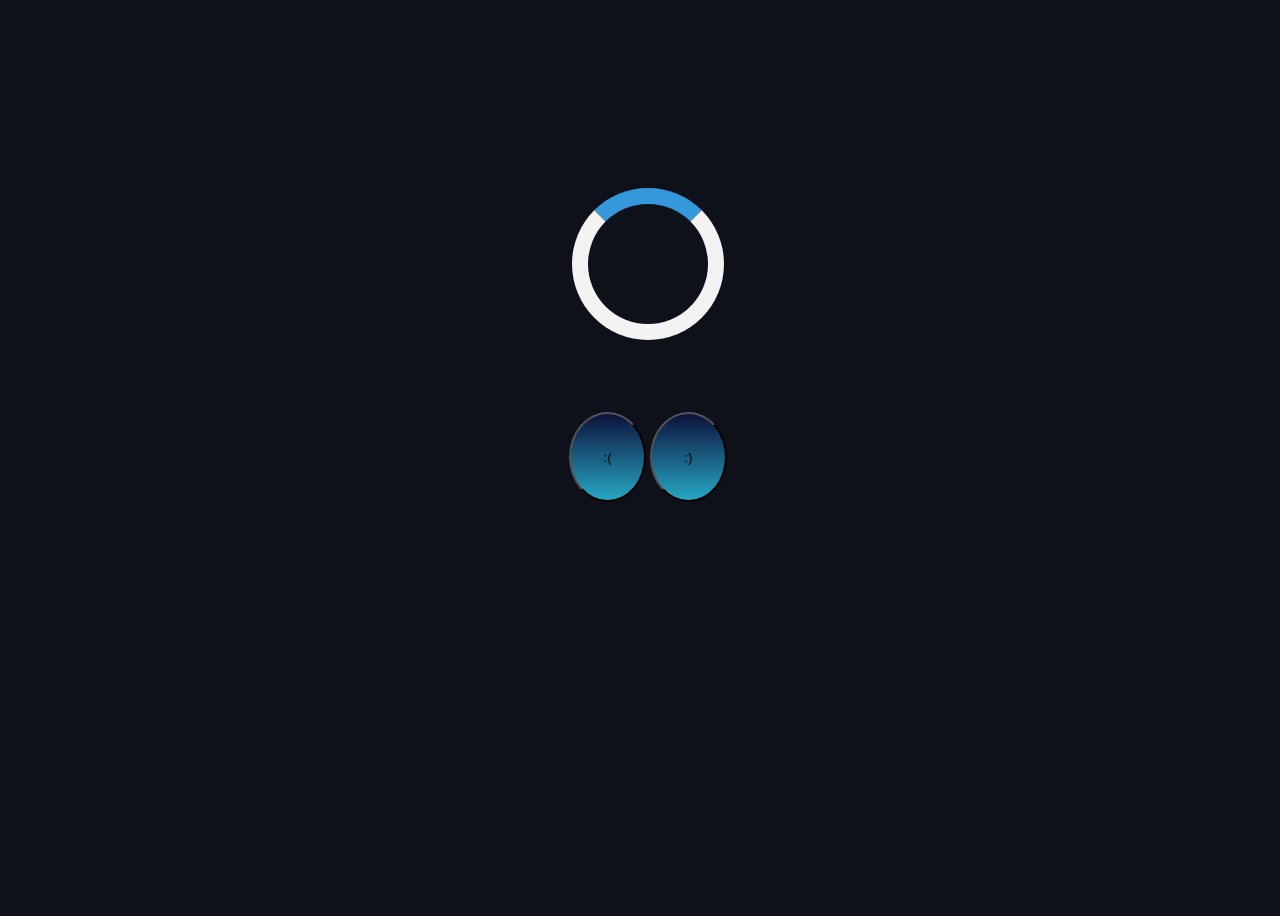
==== gif-joke-page.html @ dc3f2591 "Merge pull request #21 from fac20/Button-functionality" ====
<!DOCTYPE html>
<html lang="en">
<head>
    <meta charset="UTF-8">
    <meta name="viewport" content="width=device-width, initial-scale=1.0">
    <link rel="stylesheet" href="Index.css">
    <title>Your Virtual Dad Joke Service</title>
</head>
<body>
    <section class="gif-joke-page">

        <div class="gif-container">
            <div class="loader"></div>

                <!-- <img src="ferrellDad.gif" alt="exampleGif">  -->
                <form>
                    <!-- <input type='search' id='search'>
                    <input type='submit' id='submit'> -->
                    <output></output>
                </form>  
        </div>
        
        <div class="joke-container">

            <p class="joke-text"></p>

        <!-- <p class='joke'>Why did the man run around his bed? Because he was trying to catch up on his sleep!</p> -->

        </div>

        <div class="button-container">

            <button type="button" id="unhappy">:(</button>
            <button type="button" id="happy-button">:)</button>   

        </div>

    </section>

        <section>
            <form class="search-form hidden">
                <label for="search-bar">Search your funny gif</label>
                <input type="text" id="search-bar">
                <button type="button" id="submit-button">Submit</button>
                
            </form>
        </section>
            
</body>

<script src="Index.js"></script>

</html>
---- Index.css ----
:root{
    --border: solid white 9px;
    --back:hsl(229, 27%, 8%);
    --text-color: #9dbedc;
    --linear:linear-gradient(hsl(233, 67%, 14%), hsl(191, 67%, 46%));
}

body {
    display: flex;
    flex-direction: column;
    align-items: center;
}
button{
    width:6vw;
    height:10vh;
    background: var(--linear);
    border-radius:50%;
}
.landing, .gif-joke-page {
    display: flex;
    flex-direction:column;
    justify-content: center;
    align-items:center;
    margin-top: 20vh;
}
body{
    background:var(--back);
    color: var(--text-color);
    width:100vw;
    height:100vh;

}
button {
    cursor: pointer;
}

.gif-container {
    /* box-shadow: 2px 2px 2px 2px  pink; */
    display:flex;
    justify-content: center;
    width:50vw;
    max-height: 80vh;
    max-width: 80vw;
    margin-bottom: 2rem;
    /* border : var(--border); */
}

.loader {
    border: 16px solid #f3f3f3; /* Light grey */
    border-top: 16px solid #3498db; /* Blue */
    border-radius: 50%;
    width: 120px;
    height: 120px;
    animation: spin 2s linear infinite;
    /*playing with loader visibility*/
    visibility: visible;
  }
  
  @keyframes spin {
    0% { transform: rotate(0deg); }
    100% { transform: rotate(360deg); }
  }

.joke-container {
    display: flex;
    max-height: 20vh;
    max-width: 20vw;
    text-align: center;
    margin-bottom: 0.5rem;
    /* border : var(--border); */
    font-family: 'Nunito Sans', sans-serif;
}

.search-form {
    margin-top: 1rem;
    display: flex;
    flex-direction: column;
    max-width: 19vw;
    align-items: center;
}

.hidden {
    display: none;

}
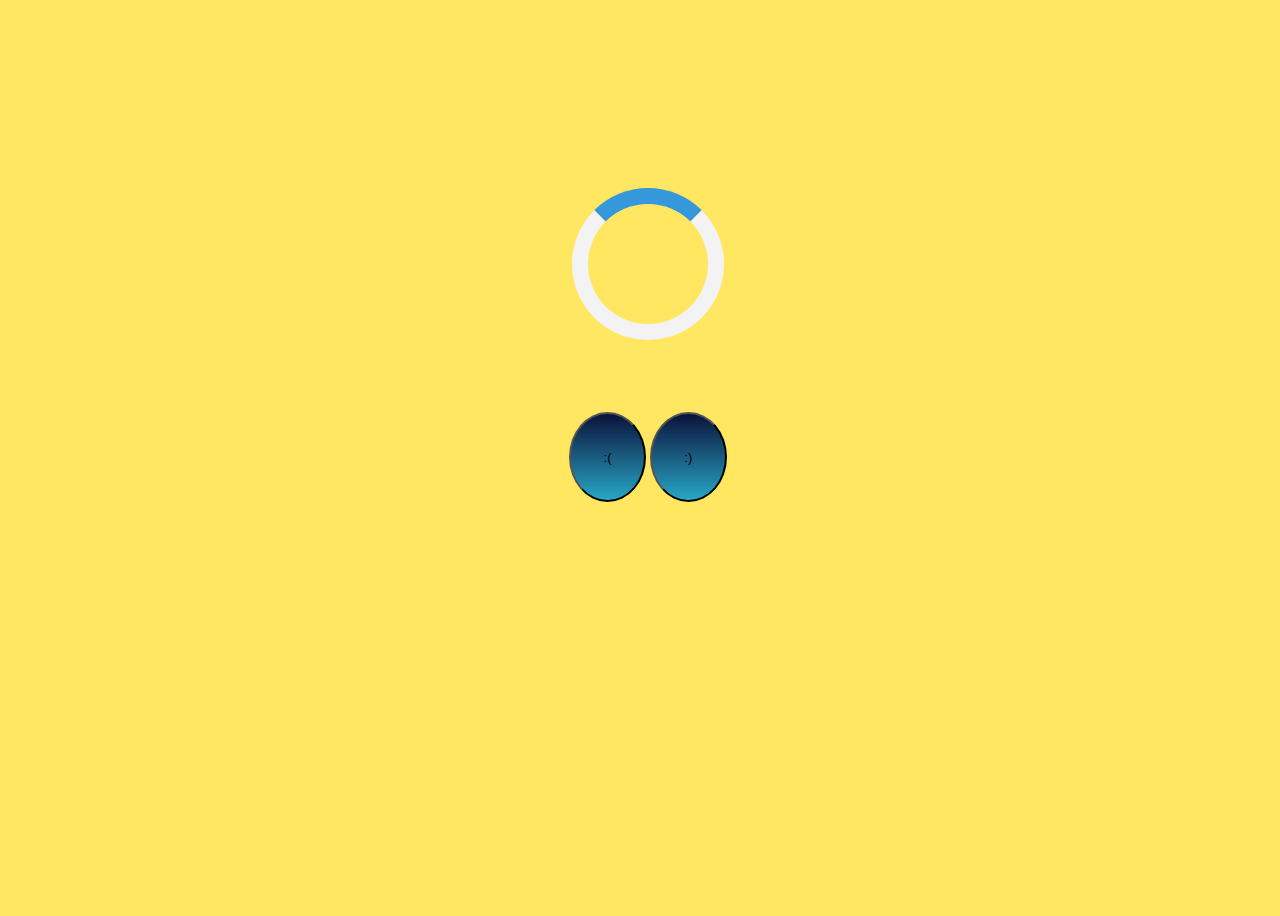
==== commit aa0a7a0f: "Co-authored-by: Jennifer B <jennifer.sesaybarnes@gmail.com> Co-authored-by: Terrence Chung <netceer1" ====
--- a/gif-joke-page.html
+++ b/gif-joke-page.html
@@ -4,13 +4,14 @@
     <meta charset="UTF-8">
     <meta name="viewport" content="width=device-width, initial-scale=1.0">
     <link rel="stylesheet" href="Index.css">
+    <link href="https://fonts.googleapis.com/css2?family=Nunito+Sans:wght@600&display=swap" rel="font">
     <title>Your Virtual Dad Joke Service</title>
 </head>
 <body>
     <section class="gif-joke-page">
 
         <div class="gif-container">
-            <div class="loader"></div>
+            <div class="loader" id="load-circle"></div>
 
                 <!-- <img src="ferrellDad.gif" alt="exampleGif">  -->
                 <form>
@@ -42,6 +43,7 @@
                 <label for="search-bar">Search your funny gif</label>
                 <input type="text" id="search-bar">
                 <button type="button" id="submit-button">Submit</button>
+                <button type="button" id="submit-button">Submit</button>
                 
             </form>
         </section>
--- a/Index.css
+++ b/Index.css
@@ -1,7 +1,7 @@
 
 :root{
     --border: solid white 9px;
-    --back:hsl(229, 27%, 8%);
+    --back:hsl(51, 100%, 69%);
     --text-color: #9dbedc;
     --linear:linear-gradient(hsl(233, 67%, 14%), hsl(191, 67%, 46%));
 }
@@ -68,6 +68,9 @@
     max-width: 20vw;
     text-align: center;
     margin-bottom: 0.5rem;
+
+    /* border : var(--border); */
+
     /* border : var(--border); */
     font-family: 'Nunito Sans', sans-serif;
 }
@@ -83,4 +86,4 @@
 .hidden {
     display: none;
 
-}+}
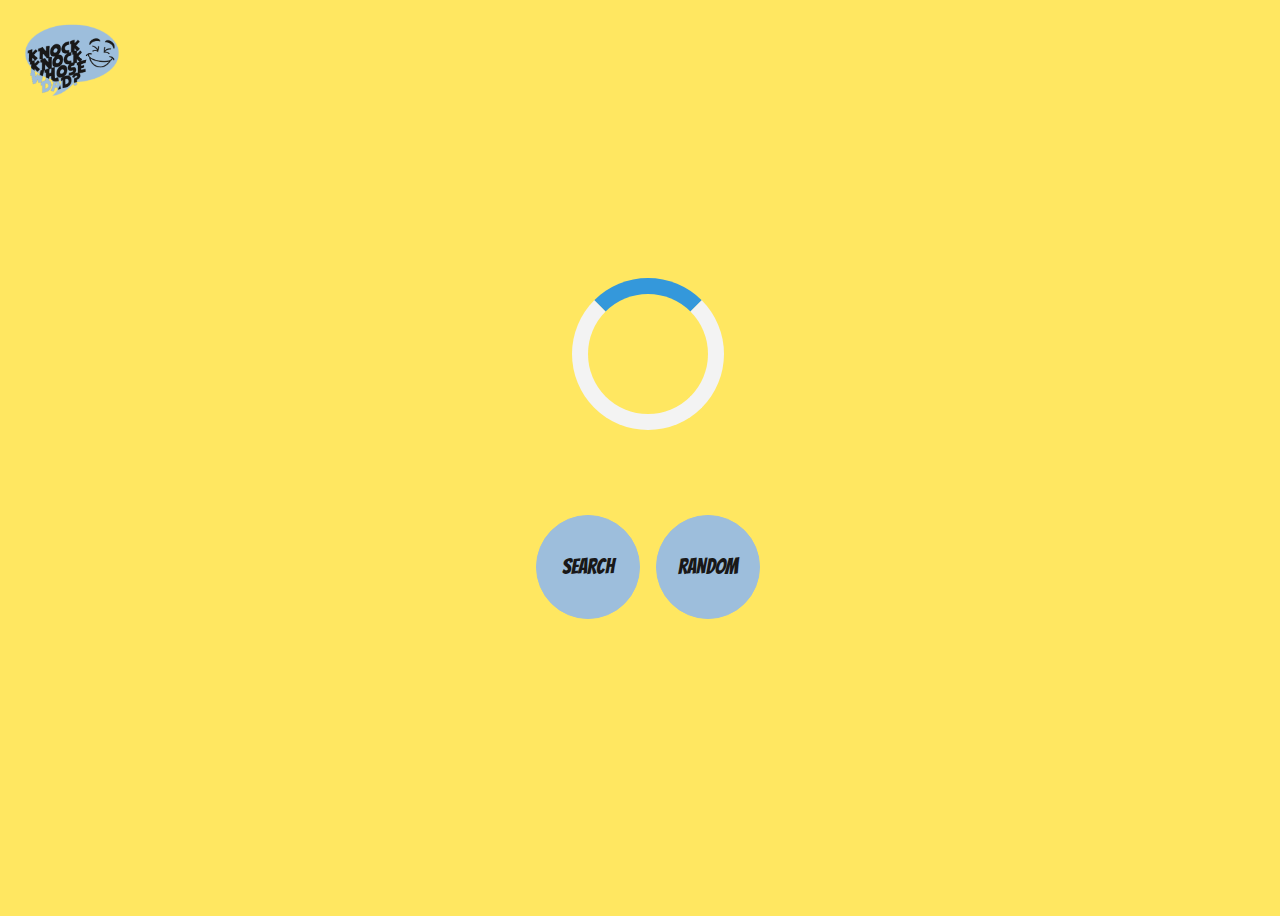
==== commit 92970ba8: "final changes for app" ====
--- a/gif-joke-page.html
+++ b/gif-joke-page.html
@@ -4,10 +4,16 @@
     <meta charset="UTF-8">
     <meta name="viewport" content="width=device-width, initial-scale=1.0">
     <link rel="stylesheet" href="Index.css">
-    <link href="https://fonts.googleapis.com/css2?family=Nunito+Sans:wght@600&display=swap" rel="font">
+    <link href="https://fonts.googleapis.com/css2?family=Bangers&display=swap" rel="stylesheet">
     <title>Your Virtual Dad Joke Service</title>
 </head>
 <body>
+<nav class='nav'>
+    <a href="index.html">
+    <img src='blue logo .png' class='logo' alt='image of logo'>
+</a>
+</nav>
+<main>
     <section class="gif-joke-page">
 
         <div class="gif-container">
@@ -31,8 +37,8 @@
 
         <div class="button-container">
 
-            <button type="button" id="unhappy">:(</button>
-            <button type="button" id="happy-button">:)</button>   
+            <button type="button" id="unhappy">SEARCH</button>
+            <button type="button" id="happy-button">RANDOM</button>   
 
         </div>
 
@@ -43,11 +49,10 @@
                 <label for="search-bar">Search your funny gif</label>
                 <input type="text" id="search-bar">
                 <button type="button" id="submit-button">Submit</button>
-                <button type="button" id="submit-button">Submit</button>
                 
             </form>
         </section>
-            
+    </main>
 </body>
 
 <script src="Index.js"></script>
--- a/Index.css
+++ b/Index.css
@@ -2,21 +2,60 @@
 :root{
     --border: solid white 9px;
     --back:hsl(51, 100%, 69%);
-    --text-color: #9dbedc;
-    --linear:linear-gradient(hsl(233, 67%, 14%), hsl(191, 67%, 46%));
+    --text-color:  hsl(320 100% 38%);
+    /* hsl(233, 67%, 14%); */
+    --linear:linear-gradient(hsl(51, 100%, 69%), hsl(191, 97%, 36%));
 }
 
 body {
     display: flex;
     flex-direction: column;
     align-items: center;
+    font-size: 1.4rem;
+    line-height: 1.5;
+    
+ cursor: url('blue\ logo\ .png'), auto;	
+
+ background:var(--back);
+ color: var(--text-color);
+ width:100vw;
+ height:100vh;
+ font-family: 'Bangers', cursive;
+    
 }
+
+main {
+    display: flex;
+    flex-direction: column;
+    align-items: center;
+}
+
+h1 {
+    margin: 0;
+}
+
+label, input{
+    padding:1vh;
+}
+
 button{
-    width:6vw;
-    height:10vh;
-    background: var(--linear);
+    width: 6.5rem;
+    height: 6.5rem;
+    background:#9dbedc;
     border-radius:50%;
+    border:#9dbedc solid  1px;
+    color: #191818;
+    font-size: 1.3rem;
+    cursor: pointer;
+    font-family: 'Bangers', cursive;
 }
+
+button:hover {
+    transform:translateY(2%);
+    color: hsl(51, 100%, 89%);
+
+}
+
 .landing, .gif-joke-page {
     display: flex;
     flex-direction:column;
@@ -24,15 +63,34 @@
     align-items:center;
     margin-top: 20vh;
 }
-body{
-    background:var(--back);
-    color: var(--text-color);
+
+
+.logo{
+    width:10vw;
+    margin:0px;
+}
+
+.logo:hover {
+    transform:translateY(2%);
+}
+
+.logo-home{
+    width:35vw;
+}
+
+.nav{
+    height:10vh;
     width:100vw;
-    height:100vh;
+    /* border:var(--border); */
+}
 
-}
-button {
-    cursor: pointer;
+.button-container{
+    display:flex;
+    flex-wrap:wrap;
+    justify-content: space-evenly;
+    width:20vw;
+    
+    
 }
 
 .gif-container {
@@ -43,8 +101,20 @@
     max-height: 80vh;
     max-width: 80vw;
     margin-bottom: 2rem;
+    
     /* border : var(--border); */
 }
+
+#search-bar {
+    background:#ff617a;
+    border: #ff617a solid 3px;
+    color: hsl(51, 100%, 89%);
+    border-radius:10px;
+    text-align: center;
+    font-size: 1.2rem;
+    margin-bottom: 2rem;
+}
+
 
 .loader {
     border: 16px solid #f3f3f3; /* Light grey */
@@ -64,15 +134,11 @@
 
 .joke-container {
     display: flex;
-    max-height: 20vh;
-    max-width: 20vw;
+    height: auto;
+    width: 15em;
     text-align: center;
     margin-bottom: 0.5rem;
-
     /* border : var(--border); */
-
-    /* border : var(--border); */
-    font-family: 'Nunito Sans', sans-serif;
 }
 
 .search-form {
@@ -81,9 +147,53 @@
     flex-direction: column;
     max-width: 19vw;
     align-items: center;
+    margin-bottom: 6rem;
+    justify-content: center;
 }
 
 .hidden {
     display: none;
 
 }
+
+img{
+    display:flex;
+    justify-content: center;
+    align-items:center;
+    max-height: 80vh;
+    max-width: 80vw;
+}
+
+
+@media all and (max-width:800px){
+   button{
+       margin:1em;
+       min-width:6.5rem;
+       min-height:6.5rem;
+   } 
+   label{
+       text-align:center;
+   }
+   nav{
+    display:flex;
+    justify-content: center;
+    align-items:center;
+
+   }
+   .logo{
+   margin-top:25rem;
+    width:60vw;
+    margin:0px;
+}
+.logo-home{
+    width:50vw;
+    
+}
+
+.landing, .gif-joke-page {
+
+    margin-top: 10vh;
+}
+}
+
+
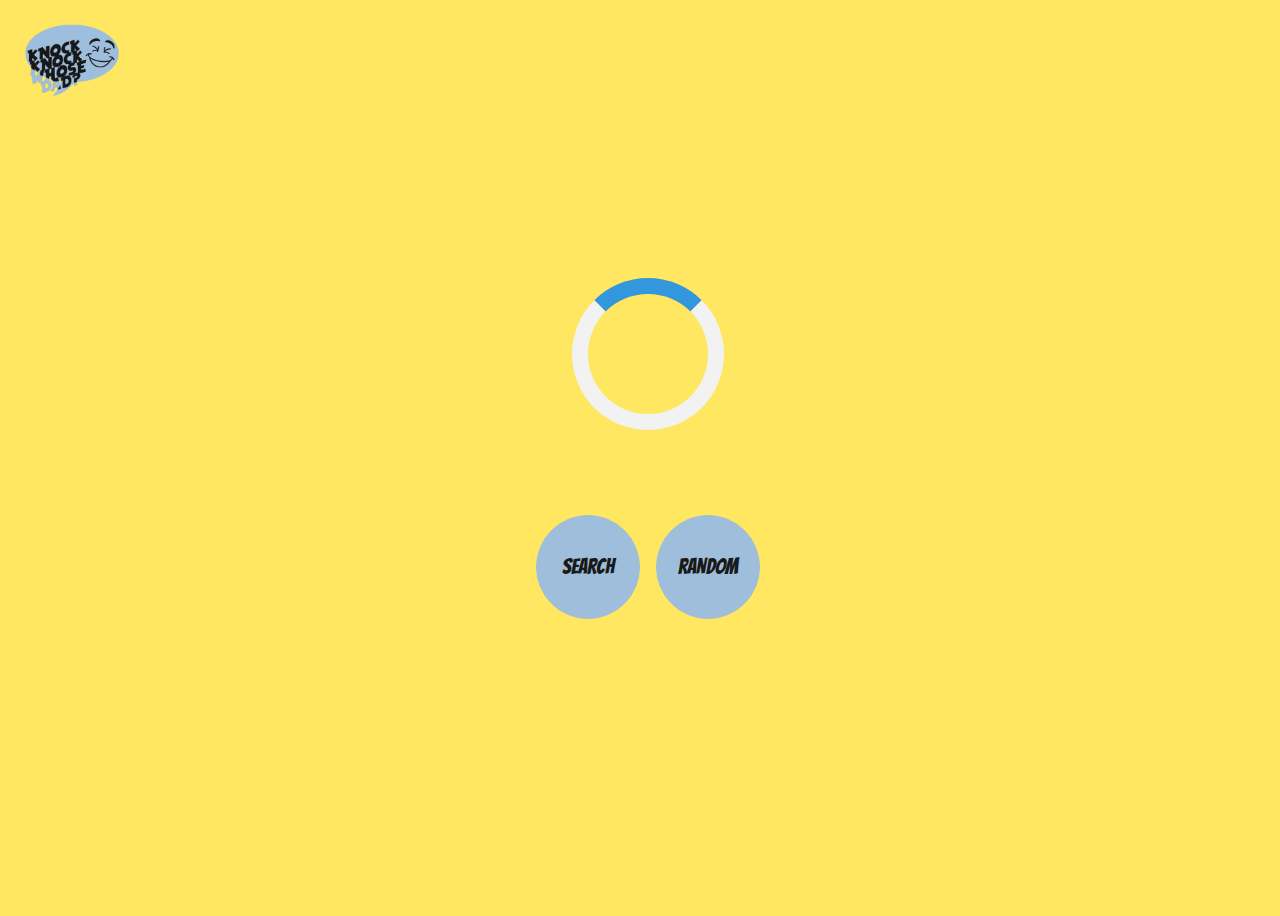
==== commit 840ab87c: "chore: clean up code" ====
--- a/gif-joke-page.html
+++ b/gif-joke-page.html
@@ -1,60 +1,46 @@
 <!DOCTYPE html>
 <html lang="en">
-<head>
-    <meta charset="UTF-8">
-    <meta name="viewport" content="width=device-width, initial-scale=1.0">
-    <link rel="stylesheet" href="Index.css">
-    <link href="https://fonts.googleapis.com/css2?family=Bangers&display=swap" rel="stylesheet">
+  <head>
+    <meta charset="UTF-8" />
+    <meta name="viewport" content="width=device-width, initial-scale=1.0" />
+    <link rel="stylesheet" href="Index.css" />
+    <link
+      href="https://fonts.googleapis.com/css2?family=Bangers&display=swap"
+      rel="stylesheet"
+    />
     <title>Your Virtual Dad Joke Service</title>
-</head>
-<body>
-<nav class='nav'>
-    <a href="index.html">
-    <img src='blue logo .png' class='logo' alt='image of logo'>
-</a>
-</nav>
-<main>
-    <section class="gif-joke-page">
+  </head>
+  <body>
+    <nav class="nav">
+      <a href="index.html">
+        <img src="images/blue logo .png" class="logo" alt="image of logo" />
+      </a>
+    </nav>
+    <main>
+      <section class="gif-joke-page">
+        <div class="gif-container">
+          <div class="loader" id="load-circle"></div>
+        </div>
 
-        <div class="gif-container">
-            <div class="loader" id="load-circle"></div>
-
-                <!-- <img src="ferrellDad.gif" alt="exampleGif">  -->
-                <form>
-                    <!-- <input type='search' id='search'>
-                    <input type='submit' id='submit'> -->
-                    <output></output>
-                </form>  
-        </div>
-        
         <div class="joke-container">
-
-            <p class="joke-text"></p>
-
-        <!-- <p class='joke'>Why did the man run around his bed? Because he was trying to catch up on his sleep!</p> -->
-
+          <p class="joke-text"></p>
         </div>
 
         <div class="button-container">
+          <button type="button" id="button-reveal-search">SEARCH</button>
+          <button type="button" id="button-random">RANDOM</button>
+        </div>
+      </section>
 
-            <button type="button" id="unhappy">SEARCH</button>
-            <button type="button" id="happy-button">RANDOM</button>   
+      <section>
+        <form class="search-form hidden">
+          <label for="search-bar">Search your funny gif</label>
+          <input type="text" id="search-bar" />
+          <button type="button" id="button-submit">Submit</button>
+        </form>
+      </section>
+    </main>
+  </body>
 
-        </div>
-
-    </section>
-
-        <section>
-            <form class="search-form hidden">
-                <label for="search-bar">Search your funny gif</label>
-                <input type="text" id="search-bar">
-                <button type="button" id="submit-button">Submit</button>
-                
-            </form>
-        </section>
-    </main>
-</body>
-
-<script src="Index.js"></script>
-
-</html>+  <script src="Index.js"></script>
+</html>
--- a/Index.css
+++ b/Index.css
@@ -1,199 +1,192 @@
-
-:root{
-    --border: solid white 9px;
-    --back:hsl(51, 100%, 69%);
-    --text-color:  hsl(320 100% 38%);
-    /* hsl(233, 67%, 14%); */
-    --linear:linear-gradient(hsl(51, 100%, 69%), hsl(191, 97%, 36%));
+:root {
+  --border: solid white 9px;
+  --back: hsl(51, 100%, 69%);
+  --text-color: hsl(320 100% 38%);
+  --linear: linear-gradient(hsl(51, 100%, 69%), hsl(191, 97%, 36%));
+  --button-color: hsl(209, 47%, 74%);
+  --search-bar-color: hsl(351, 100%, 69%);
 }
 
 body {
-    display: flex;
-    flex-direction: column;
-    align-items: center;
-    font-size: 1.4rem;
-    line-height: 1.5;
-    
- cursor: url('blue\ logo\ .png'), auto;	
+  display: flex;
+  flex-direction: column;
+  align-items: center;
+  font-size: 1.4rem;
+  line-height: 1.5;
+  cursor: grab;
+  background: var(--back);
+  color: var(--text-color);
+  width: 100vw;
+  height: 100vh;
+  font-family: "Bangers", cursive;
+}
 
- background:var(--back);
- color: var(--text-color);
- width:100vw;
- height:100vh;
- font-family: 'Bangers', cursive;
-    
+.nav {
+  height: 10vh;
+  width: 100vw;
 }
 
 main {
-    display: flex;
-    flex-direction: column;
-    align-items: center;
+  display: flex;
+  flex-direction: column;
+  align-items: center;
 }
 
 h1 {
-    margin: 0;
+  margin: 0;
 }
 
-label, input{
-    padding:1vh;
+label,
+input {
+  padding: 1vh;
 }
 
-button{
-    width: 6.5rem;
-    height: 6.5rem;
-    background:#9dbedc;
-    border-radius:50%;
-    border:#9dbedc solid  1px;
-    color: #191818;
-    font-size: 1.3rem;
-    cursor: pointer;
-    font-family: 'Bangers', cursive;
+button {
+  width: 6.5rem;
+  height: 6.5rem;
+  background: var(--button-color);
+  border-radius: 50%;
+  border: var(--button-color) solid 1px;
+  color: 	hsl(0, 2%, 10%);
+  font-size: 1.3rem;
+  cursor: pointer;
+  font-family: "Bangers", cursive;
 }
 
 button:hover {
-    transform:translateY(2%);
-    color: hsl(51, 100%, 89%);
+  transform: translateY(2%);
+  color: hsl(51, 100%, 89%);
+}
+
+.landing,
+.gif-joke-page {
+  display: flex;
+  flex-direction: column;
+  justify-content: center;
+  align-items: center;
+  margin-top: 20vh;
+}
+
+.logo {
+  width: 10vw;
+  margin: 0px;
+}
+
+.logo:hover {
+  transform: translateY(2%);
+}
+
+.logo-home {
+  width: 35vw;
+}
+
+.button-container {
+  display: flex;
+  flex-wrap: wrap;
+  justify-content: space-evenly;
+  width: 20vw;
+}
+
+.gif-container {
+  display: flex;
+  justify-content: center;
+  width: 50vw;
+  max-height: 80vh;
+  max-width: 80vw;
+  margin-bottom: 2rem;
+}
+
+#search-bar {
+  background: var(--search-bar-color);
+  border: var(--search-bar-color); solid 3px;
+  color: hsl(51, 100%, 89%);
+  border-radius: 10px;
+  text-align: center;
+  font-size: 1.2rem;
+  margin-bottom: 2rem;
+}
+
+.loader {
+  border: 16px solid hsl(0, 0%, 95%); /* Light grey */
+  border-top: 16px solid hsl(204, 70%, 53%); /* Blue */
+  border-radius: 50%;
+  width: 120px;
+  height: 120px;
+  animation: spin 2s linear infinite;
+  /*playing with loader visibility*/
+  visibility: visible;
+}
+
+@keyframes spin {
+  0% {
+    transform: rotate(0deg);
+  }
+  100% {
+    transform: rotate(360deg);
+  }
+}
+
+.joke-container {
+  display: flex;
+  height: auto;
+  width: 15em;
+  text-align: center;
+  margin-bottom: 0.5rem;
+}
+
+.search-form {
+  margin-top: 1rem;
+  display: flex;
+  flex-direction: column;
+  max-width: 19vw;
+  align-items: center;
+  margin-bottom: 6rem;
+  justify-content: center;
+}
+
+.hidden {
+  display: none;
+}
+
+img {
+  display: flex;
+  justify-content: center;
+  align-items: center;
+  max-height: 80vh;
+  max-width: 80vw;
 
 }
 
-.landing, .gif-joke-page {
-    display: flex;
-    flex-direction:column;
-    justify-content: center;
-    align-items:center;
-    margin-top: 20vh;
+.box-style {
+    border-radius: 20px;
+    box-shadow: 2px 2px 2px 2px hsl(233, 67%, 14%);
 }
 
-
-.logo{
-    width:10vw;
-    margin:0px;
-}
-
-.logo:hover {
-    transform:translateY(2%);
-}
-
-.logo-home{
-    width:35vw;
-}
-
-.nav{
-    height:10vh;
-    width:100vw;
-    /* border:var(--border); */
-}
-
-.button-container{
-    display:flex;
-    flex-wrap:wrap;
-    justify-content: space-evenly;
-    width:20vw;
-    
-    
-}
-
-.gif-container {
-    /* box-shadow: 2px 2px 2px 2px  pink; */
-    display:flex;
+@media all and (max-width: 800px) {
+  button {
+    margin: 1em;
+    min-width: 6.5rem;
+    min-height: 6.5rem;
+  }
+  label {
+    text-align: center;
+  }
+  nav {
+    display: flex;
     justify-content: center;
-    width:50vw;
-    max-height: 80vh;
-    max-width: 80vw;
-    margin-bottom: 2rem;
-    
-    /* border : var(--border); */
-}
-
-#search-bar {
-    background:#ff617a;
-    border: #ff617a solid 3px;
-    color: hsl(51, 100%, 89%);
-    border-radius:10px;
-    text-align: center;
-    font-size: 1.2rem;
-    margin-bottom: 2rem;
-}
-
-
-.loader {
-    border: 16px solid #f3f3f3; /* Light grey */
-    border-top: 16px solid #3498db; /* Blue */
-    border-radius: 50%;
-    width: 120px;
-    height: 120px;
-    animation: spin 2s linear infinite;
-    /*playing with loader visibility*/
-    visibility: visible;
+    align-items: center;
   }
-  
-  @keyframes spin {
-    0% { transform: rotate(0deg); }
-    100% { transform: rotate(360deg); }
+  .logo {
+    margin-top: 25rem;
+    width: 60vw;
+    margin: 0px;
+  }
+  .logo-home {
+    width: 50vw;
   }
 
-.joke-container {
-    display: flex;
-    height: auto;
-    width: 15em;
-    text-align: center;
-    margin-bottom: 0.5rem;
-    /* border : var(--border); */
+  .landing,
+  .gif-joke-page {
+    margin-top: 10vh;
+  }
 }
-
-.search-form {
-    margin-top: 1rem;
-    display: flex;
-    flex-direction: column;
-    max-width: 19vw;
-    align-items: center;
-    margin-bottom: 6rem;
-    justify-content: center;
-}
-
-.hidden {
-    display: none;
-
-}
-
-img{
-    display:flex;
-    justify-content: center;
-    align-items:center;
-    max-height: 80vh;
-    max-width: 80vw;
-}
-
-
-@media all and (max-width:800px){
-   button{
-       margin:1em;
-       min-width:6.5rem;
-       min-height:6.5rem;
-   } 
-   label{
-       text-align:center;
-   }
-   nav{
-    display:flex;
-    justify-content: center;
-    align-items:center;
-
-   }
-   .logo{
-   margin-top:25rem;
-    width:60vw;
-    margin:0px;
-}
-.logo-home{
-    width:50vw;
-    
-}
-
-.landing, .gif-joke-page {
-
-    margin-top: 10vh;
-}
-}
-
-
